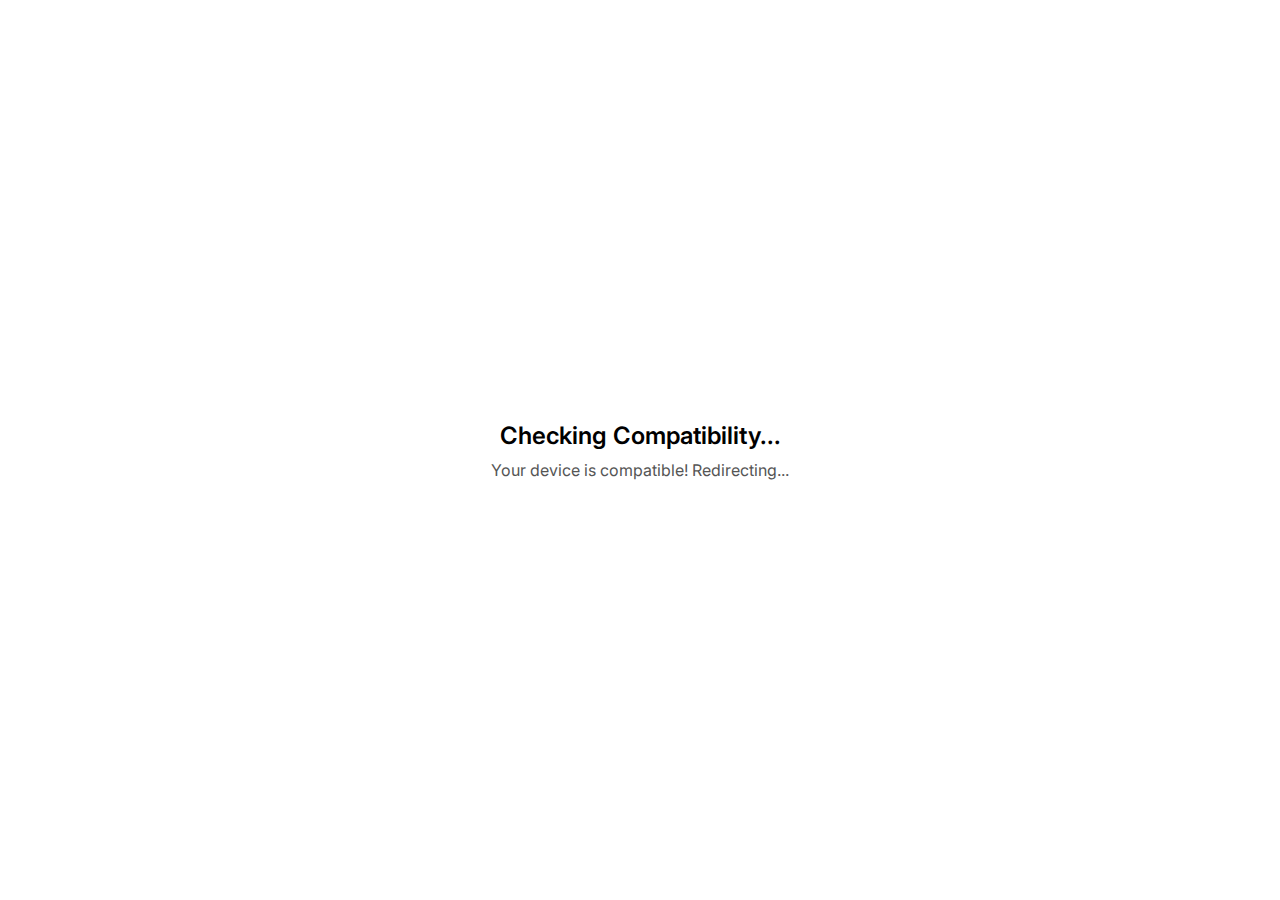
==== compatibility.html @ 74a13415 "Initial commit from local project" ====
<!DOCTYPE html>
<html lang="en">
<head>
    <meta charset="UTF-8">
    <meta name="viewport" content="width=device-width, initial-scale=1.0">
    <title>Checking Compatibility...</title>
    <link rel="stylesheet" href="styles.css">
</head>
<body>
    <div class="container">
        <h1>Checking Compatibility...</h1>
        <p id="status">Please wait a moment.</p>
    </div>

    <script>
        function checkCompatibility() {
            const userAgent = navigator.userAgent.toLowerCase();
            const minRAM = 4; // Minimaal 4GB RAM vereist
            let compatible = true;
            let message = "Your device is compatible! Redirecting...";

            // Detecteer of het Firefox is
            const isFirefox = userAgent.includes("firefox");

            // Browser check
            if (userAgent.includes("safari") && !userAgent.includes("chrome")) {
                compatible = false;
                message = "Your browser is not supported. Please use Chrome, Edge, Firefox, or Brave.";
            }

            // RAM check (alleen betrouwbaar op desktop)
            if (navigator.deviceMemory && navigator.deviceMemory < minRAM) {
                compatible = false;
                message = "Your device does not meet the minimum memory requirements (4GB RAM).";
            }

            // WebGPU check (maar Firefox mag doorgaan)
            if (!navigator.gpu && !isFirefox) {
                compatible = false;
                message = "Your browser does not support WebGPU. Please update your browser or use Firefox.";
            }

            // Update status
            document.getElementById("status").innerText = message;

            // Wacht minimaal 2 seconden, dan redirecten of foutmelding tonen
            setTimeout(() => {
                if (compatible) {
                    window.location.href = "model.html"; // Ga verder als compatibel
                }
            }, 2000);
        }

        // Start check na laden pagina
        window.onload = checkCompatibility;
    </script>
</body>
</html>
---- styles.css ----
@import url('https://fonts.googleapis.com/css2?family=Inter:wght@400;600&display=swap');

* {
    margin: 0;
    padding: 0;
    box-sizing: border-box;
}

body {
    font-family: 'Inter', sans-serif;
    background-color: white;
    color: black;
    display: flex;
    justify-content: center;
    align-items: center;
    height: 100vh;
    text-align: center;
}

.container {
    display: flex;
    flex-direction: column;
    align-items: center;
}

h1 {
    font-size: 24px;
    font-weight: 600;
    margin-bottom: 10px;
}

p {
    font-size: 16px;
    font-weight: 400;
    color: #555;
}
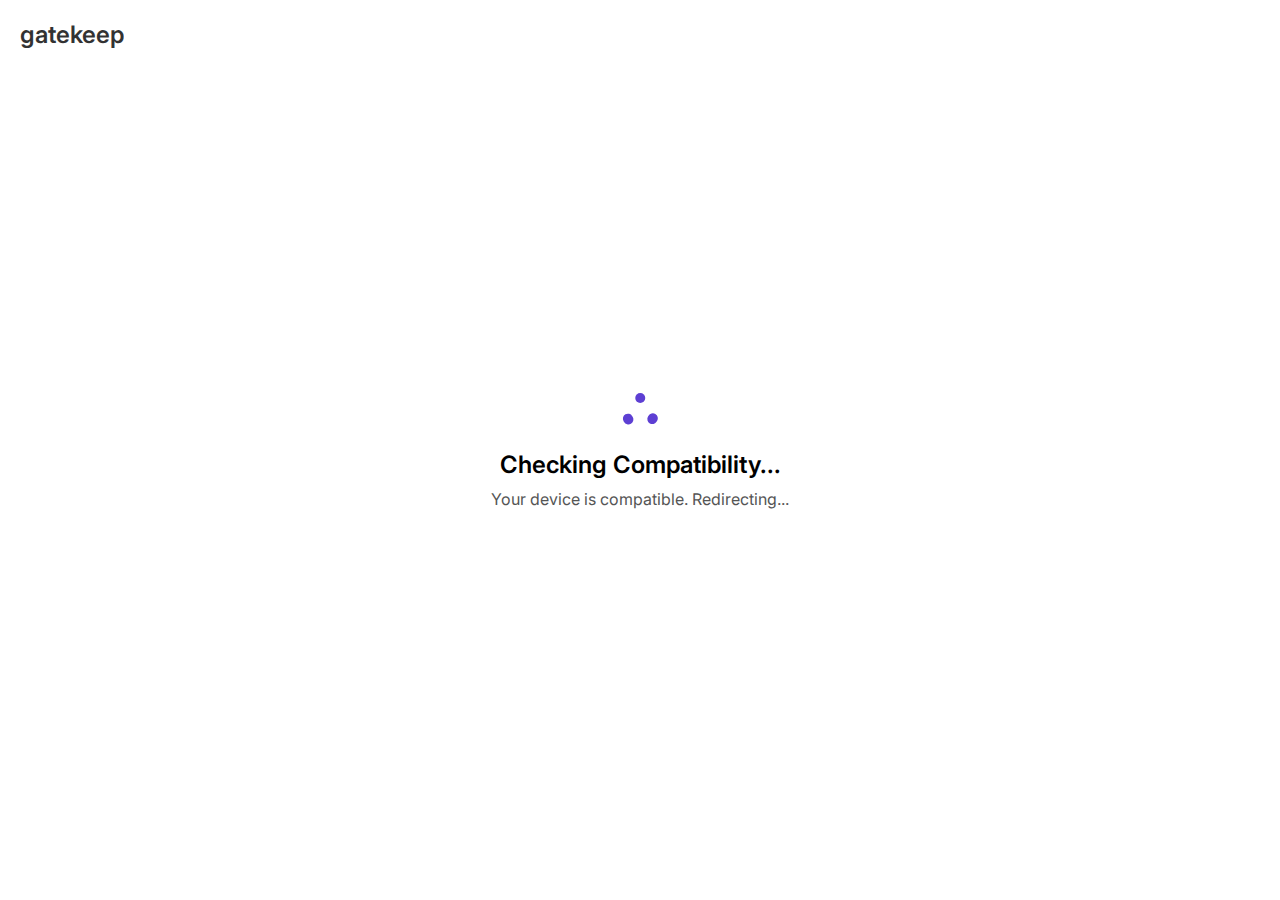
==== commit 83041a9b: "Comp check, index frontend" ====
--- a/compatibility.html
+++ b/compatibility.html
@@ -5,19 +5,34 @@
     <meta name="viewport" content="width=device-width, initial-scale=1.0">
     <title>Checking Compatibility...</title>
     <link rel="stylesheet" href="styles.css">
+    <link rel="stylesheet" href="loader/loader.css"> <!-- Loader CSS importeren -->
 </head>
 <body>
+    <!-- Logo in de hoek -->
+    <div class="logo">gatekeep</div>
+
     <div class="container">
+        <!-- Loader wordt hier ingeladen -->
+        <div id="loader-container"></div>
+
         <h1>Checking Compatibility...</h1>
         <p id="status">Please wait a moment.</p>
     </div>
 
     <script>
+        async function loadLoader() {
+            const response = await fetch("loader/loader.html"); // Haal loader.html op
+            const loaderHTML = await response.text(); // Converteer naar tekst
+            document.getElementById("loader-container").innerHTML = loaderHTML; // Voeg in de pagina toe
+        }
+
         function checkCompatibility() {
+            loadLoader(); // Voeg de loader toe aan de pagina
+
             const userAgent = navigator.userAgent.toLowerCase();
             const minRAM = 4; // Minimaal 4GB RAM vereist
             let compatible = true;
-            let message = "Your device is compatible! Redirecting...";
+            let message = "Your device is compatible. Redirecting...";
 
             // Detecteer of het Firefox is
             const isFirefox = userAgent.includes("firefox");
--- a/styles.css
+++ b/styles.css
@@ -1,3 +1,7 @@
+/* ---------------------------------------*/
+/* ---------compatibility.html------------*/
+/* ---------------------------------------*/
+
 @import url('https://fonts.googleapis.com/css2?family=Inter:wght@400;600&display=swap');
 
 * {
@@ -17,6 +21,18 @@
     text-align: center;
 }
 
+/* Logo linksboven */
+.logo {
+    position: absolute;
+    top: 20px;
+    left: 20px;
+    font-size: 24px;
+    font-weight: 600;
+    color: black;
+    opacity: 0.8;
+}
+
+/* Stijlen voor de compatibiliteitscontainer */
 .container {
     display: flex;
     flex-direction: column;
@@ -34,3 +50,37 @@
     font-weight: 400;
     color: #555;
 }
+
+#loader-container {
+    margin-bottom: 20px; 
+}
+
+
+
+/* ---------------------------------------*/
+/* --------------model.html---------------*/
+/* ---------------------------------------*/
+
+/* Progress bar styling */
+.progress-container {
+    width: 100%;
+    max-width: 300px;
+    height: 8px;
+    background-color: #ddd;
+    border-radius: 4px;
+    overflow: hidden;
+    margin-top: 10px;
+}
+
+#progress-bar {
+    width: 0%;
+    height: 100%;
+    background-color: #5D3FD3;
+    transition: width 0.3s ease-in-out;
+}
+
+#progress-text {
+    font-size: 14px;
+    color: #555;
+    margin-top: 5px;
+}
--- a/loader/loader.css
+++ b/loader/loader.css
@@ -0,0 +1,104 @@
+/* From Uiverse.io by G4b413l */ 
+.three-body {
+    --uib-size: 35px;
+    --uib-speed: 0.8s;
+    --uib-color: #5D3FD3;
+    position: relative;
+    display: inline-block;
+    height: var(--uib-size);
+    width: var(--uib-size);
+    animation: spin78236 calc(var(--uib-speed) * 2.5) infinite linear;
+   }
+   
+   .three-body__dot {
+    position: absolute;
+    height: 100%;
+    width: 30%;
+   }
+   
+   .three-body__dot:after {
+    content: '';
+    position: absolute;
+    height: 0%;
+    width: 100%;
+    padding-bottom: 100%;
+    background-color: var(--uib-color);
+    border-radius: 50%;
+   }
+   
+   .three-body__dot:nth-child(1) {
+    bottom: 5%;
+    left: 0;
+    transform: rotate(60deg);
+    transform-origin: 50% 85%;
+   }
+   
+   .three-body__dot:nth-child(1)::after {
+    bottom: 0;
+    left: 0;
+    animation: wobble1 var(--uib-speed) infinite ease-in-out;
+    animation-delay: calc(var(--uib-speed) * -0.3);
+   }
+   
+   .three-body__dot:nth-child(2) {
+    bottom: 5%;
+    right: 0;
+    transform: rotate(-60deg);
+    transform-origin: 50% 85%;
+   }
+   
+   .three-body__dot:nth-child(2)::after {
+    bottom: 0;
+    left: 0;
+    animation: wobble1 var(--uib-speed) infinite
+       calc(var(--uib-speed) * -0.15) ease-in-out;
+   }
+   
+   .three-body__dot:nth-child(3) {
+    bottom: -5%;
+    left: 0;
+    transform: translateX(116.666%);
+   }
+   
+   .three-body__dot:nth-child(3)::after {
+    top: 0;
+    left: 0;
+    animation: wobble2 var(--uib-speed) infinite ease-in-out;
+   }
+   
+   @keyframes spin78236 {
+    0% {
+     transform: rotate(0deg);
+    }
+   
+    100% {
+     transform: rotate(360deg);
+    }
+   }
+   
+   @keyframes wobble1 {
+    0%,
+     100% {
+     transform: translateY(0%) scale(1);
+     opacity: 1;
+    }
+   
+    50% {
+     transform: translateY(-66%) scale(0.65);
+     opacity: 0.8;
+    }
+   }
+   
+   @keyframes wobble2 {
+    0%,
+     100% {
+     transform: translateY(0%) scale(1);
+     opacity: 1;
+    }
+   
+    50% {
+     transform: translateY(66%) scale(0.65);
+     opacity: 0.8;
+    }
+   }
+   